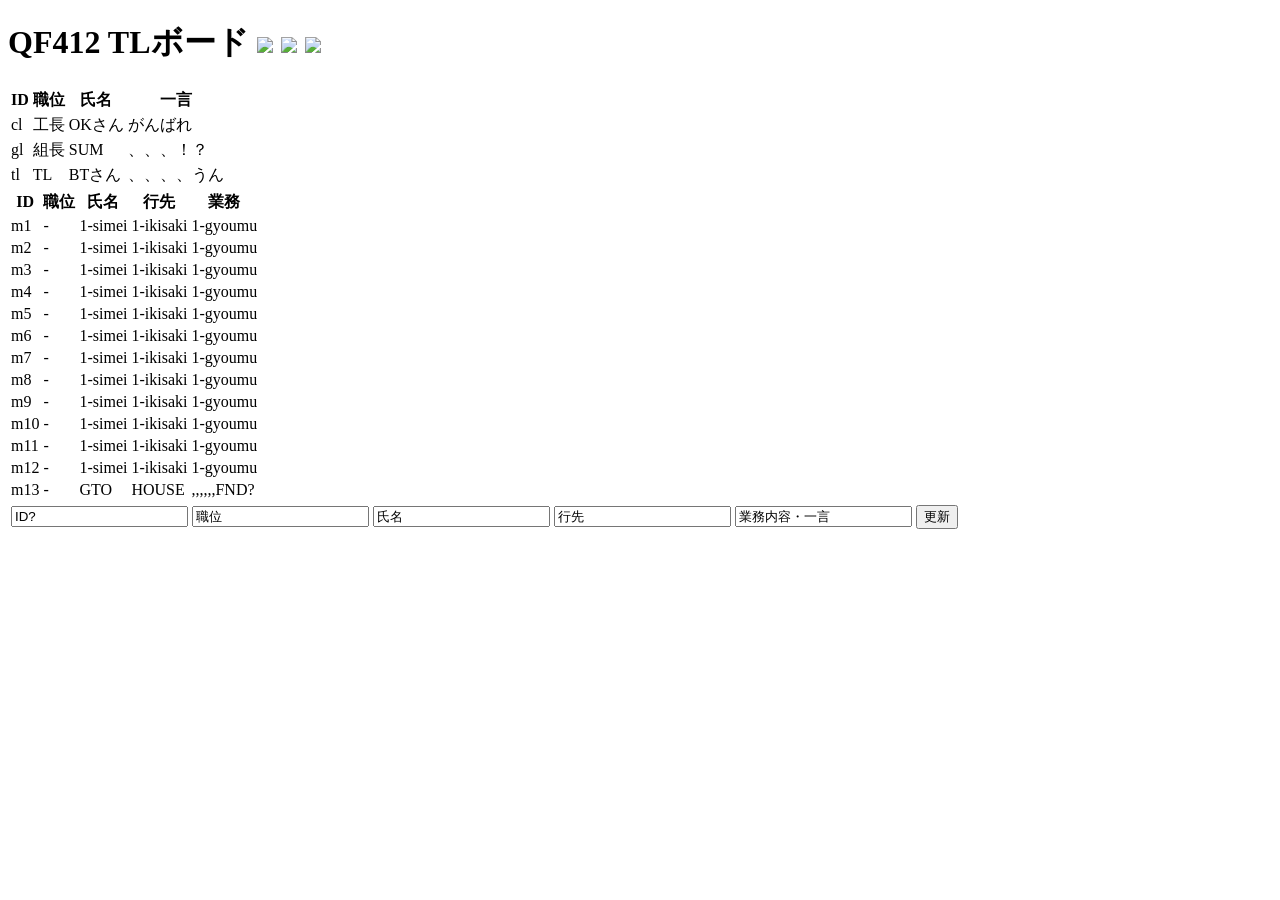
==== index.html @ 1492d685 "Create index.html" ====
<!DOCTYPE html>
<html lang="ja">

<head>
  <meta charset="utf-8">
  <meta name="viewport" content="width=device-width, initial-scale=1, shrink-to-fit=no">
  <meta name="theme-color" content="#000000">
  <link rel="stylesheet" href="index.css">
  <!-- <script src="script.js"></script> -->
  <!-- <script src="reflash.js"></script> -->
</head>

<body>
  <header>
    <h1><a id="midasi">QF412 TLボード</a>
        <!-- 3リンク記入 -->
        <a class="Link">
        <a href="https://ktrg15495.kitora.toyota.co.jp/SouiKufuTeian/main"><img width="50px" src="picture/job.png"></a>
        <a href="profile.html"><img width="50px" src="picture/personal.png"></a>
        <a href="https://tw.portal.toyota/"><img width="50px" src="picture/setting.png"></a>
        </a>
    </h1>

    <p>
      <!-- 通常は適当な画像だが、イベント時に画像を変化させたい -->
    </p>
  
  </header>
  <contents>
    <!-- メンバーの管理を記入したい -->
     <table id="hitokoto">
      <!-- マネージャーの一言 -->
      <thead>
        <tr>
          <th>ID</th>
          <th id="syokui1-0">職位</th>
          <th id="simei1-0">氏名</th>
          <th id="naiyou1-0">一言</th>
        </tr>
      </thead>
      <tr>
        <td>cl</td>
        <td class="syokui1" id="clSyokui">工長</td>
        <td class="simei1" id="clSimei">OKさん</td>
        <td class="naiyou1" id="clNaiyou">がんばれ</td>
      </tr>
      
      <tr>
        <td>gl</td>
        <td class="syokui1" id="glSyokui">組長</td>
        <td class="simei1" id="glSimei">SUM</td>
        <td class="naiyou1" id="glNaiyou">、、、！？</td>
      </tr>
      
      <tr>
        <td>tl</td>
        <td class="syokui1" id="tlSyokui">TL</td>
        <td class="simei1" id="tlSimei">BTさん</td>
        <td class="naiyou1" id="tlNaiyou">、、、、うん</td>
      </tr>
      

     </table>
     <table>
      <!-- 全員の状況 -->
       <thead id="joukyou">
        <tr>
        <th>ID</th>
        <th id="syokui2-0">職位</th>
        <th id="simei2-0">氏名</th>
        <th id="ikisaki2-0">行先</th>
        <th id="gyoumu2-0">業務</th>
        </tr>
       </thead>
       
       <tr>
        <td>m1</td>
        <td class="syokui2" id="syokui1">-</td>
        <td class="simei2" id="simei1">1-simei</td>
        <td class="ikisaki2" id="ikisaki1">1-ikisaki</td>
        <td class="gyoumu2" id="gyoumu1">1-gyoumu</td>
       </tr>
       
       <tr>
        <td>m2</td>
        <td class="t2syokui2" id="syokui2">-</td>
        <td class="t2simei2" id="simei2">1-simei</td>
        <td class="t2ikisaki2" id="ikisaki2">1-ikisaki</td>
        <td class="t2gyoumu2" id="gyoumu2">1-gyoumu</td>
       </tr>
       
       <tr>
        <td>m3</td>
        <td class="syokui2" id="syokui3">-</td>
        <td class="simei2" id="simei3">1-simei</td>
        <td class="ikisaki2" id="ikisaki3">1-ikisaki</td>
        <td class="gyoumu2" id="gyoumu3">1-gyoumu</td>
       </tr>
       
       <tr>
        <td>m4</td>
        <td class="t2syokui2" id="syokui4">-</td>
        <td class="t2simei2" id="simei4">1-simei</td>
        <td class="t2ikisaki2" id="ikisaki4">1-ikisaki</td>
        <td class="t2gyoumu2" id="gyoumu4">1-gyoumu</td>
       </tr>
       
       <tr>
        <td>m5</td>
        <td class="syokui2" id="syokui5">-</td>
        <td class="simei2" id="simei5">1-simei</td>
        <td class="ikisaki2" id="ikisaki5">1-ikisaki</td>
        <td class="gyoumu2" id="gyoumu5">1-gyoumu</td>
       </tr>
       
       <tr>
        <td>m6</td>
        <td class="t2syokui2" id="syokui6">-</td>
        <td class="t2simei2" id="simei6">1-simei</td>
        <td class="t2ikisaki2" id="ikisaki6">1-ikisaki</td>
        <td class="t2gyoumu2" id="gyoumu6">1-gyoumu</td>
       </tr>
       
       <tr>
        <td>m7</td>
        <td class="syokui2" id="syokui7">-</td>
        <td class="simei2" id="simei7">1-simei</td>
        <td class="ikisaki2" id="ikisaki7">1-ikisaki</td>
        <td class="gyoumu2" id="gyoumu7">1-gyoumu</td>
       </tr>
       
       <tr>
        <td>m8</td>
        <td class="t2syokui2" id="syokui8">-</td>
        <td class="t2simei2" id="simei8">1-simei</td>
        <td class="t2ikisaki2" id="ikisaki8">1-ikisaki</td>
        <td class="t2gyoumu2" id="gyoumu8">1-gyoumu</td>
       </tr>
       
       <tr>
        <td>m9</td>
        <td class="syokui2" id="syokui9">-</td>
        <td class="simei2" id="simei9">1-simei</td>
        <td class="ikisaki2" id="ikisaki9">1-ikisaki</td>
        <td class="gyoumu2" id="gyoumu9">1-gyoumu</td>
       </tr>
       
       <tr>
        <td>m10</td>
        <td class="t2syokui2" id="syokui10">-</td>
        <td class="t2simei2" id="simei10">1-simei</td>
        <td class="t2ikisaki2" id="ikisaki10">1-ikisaki</td>
        <td class="t2gyoumu2" id="gyoumu10">1-gyoumu</td>
       </tr>
       
       <tr>
        <td>m11</td>
        <td class="syokui2" id="syokui11">-</td>
        <td class="simei2" id="simei11">1-simei</td>
        <td class="ikisaki2" id="ikisaki11">1-ikisaki</td>
        <td class="gyoumu2" id="gyoumu11">1-gyoumu</td>
       </tr>
       
       <tr>
        <td>m12</td>
        <td class="t2syokui2" id="syokui12">-</td>
        <td class="t2simei2" id="simei12">1-simei</td>
        <td class="t2ikisaki2" id="ikisaki12">1-ikisaki</td>
        <td class="t2gyoumu2" id="gyoumu12">1-gyoumu</td>
       </tr>
       
       <tr>
        <td>m13</td>
        <td class="syokui2" id="syokui13">-</td>
        <td class="simei2" id="simei13">GTO</td>
        <td class="ikisaki2" id="ikisaki13">HOUSE</td>
        <td class="gyoumu2" id="gyoumu13">,,,,,,FND?</td>
       </tr>
       
     </table>
     <table id="inputField">
        <td class="headNumber"><input type="text" id="headNumber" value="ID?" ></td>
        <td class="syokui2"><input type="text"  id="inputSyokui" value="職位" ></td>
        <td class="simei2"><input type="text"  id="inputSimei" value="氏名" ></td>
        <td class="ikisaki2"><input type="text"  id="inputIkisaki" value="行先"></td>
        <td class="gyoumu2"><input type="text" id="inputGyoumu" value="業務内容・一言"></td>
        <td id="inputButton1"><input type="button" id="inputButton" value="更新"> </td>
     </table>
  </contents>
  <sidebar>
    <!-- 本日の天気を記入したい -->
  </sidebar>
<script src="script.js" defer></script>
</body>

</html>
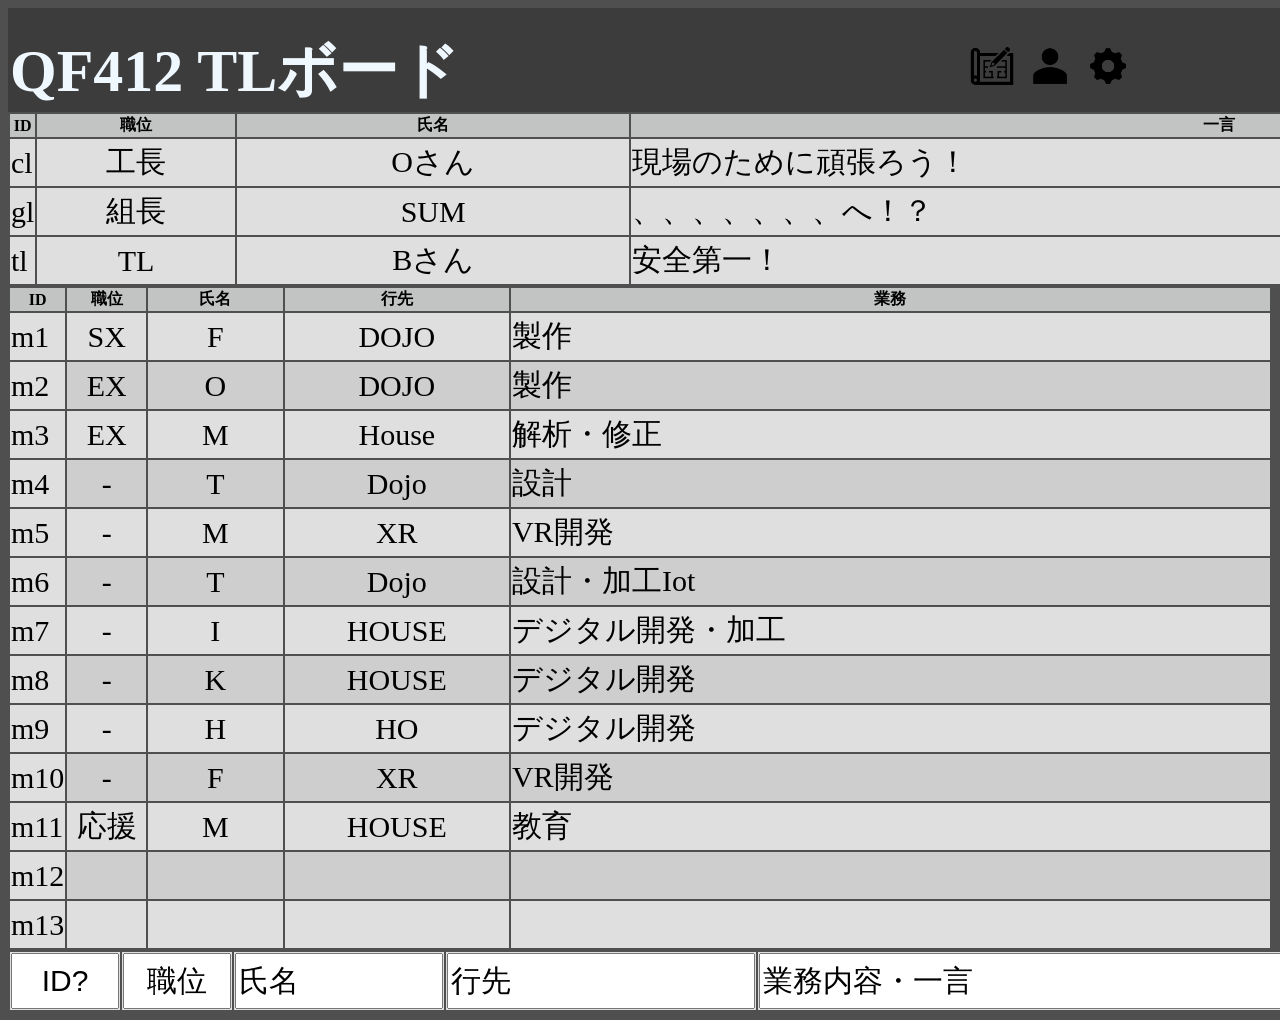
==== commit 2259420f: "Update index.html" ====
--- a/index.html
+++ b/index.html
@@ -15,9 +15,9 @@
     <h1><a id="midasi">QF412 TLボード</a>
         <!-- 3リンク記入 -->
         <a class="Link">
-        <a href="https://ktrg15495.kitora.toyota.co.jp/SouiKufuTeian/main"><img width="50px" src="picture/job.png"></a>
-        <a href="profile.html"><img width="50px" src="picture/personal.png"></a>
-        <a href="https://tw.portal.toyota/"><img width="50px" src="picture/setting.png"></a>
+        <a href="https://ktrg15495.kitora.toyota.co.jp/SouiKufuTeian/main"><img width="50px" src="job.png"></a>
+        <a href="profile.html"><img width="50px" src="personal.png"></a>
+        <a href="https://tw.portal.toyota/"><img width="50px" src="setting.png"></a>
         </a>
     </h1>
 
--- a/index.css
+++ b/index.css
@@ -0,0 +1,159 @@
+header{
+    background-color: rgba(0, 0, 0, 0.243);
+    width: 1800px;
+    height: 100px;
+    padding: 2px;
+    margin-block-start: 0%;
+}
+
+#midasi{
+    color: aliceblue;
+    width: auto;
+    height: 30px;
+    padding: 0%;
+    margin-block-start: 0%;
+    font-size: 60px;
+}
+
+.Link{
+    background-color: aquamarine;
+    margin-right: 0%;
+    margin-left: 500px;
+    
+}
+
+body{
+    background-color: rgb(79, 79, 79);
+    background-image: url("picture/square_penki-1.jpg")
+}
+#hitokoto{
+    color: rgb(0, 0, 0);
+    table-layout: auto;
+    width: 1800px;
+    border: 10px;
+    border-color: black;
+}
+#inputField{
+    color: rgb(70, 37, 255);
+    table-layout: auto;
+    width: 1800px;
+    border: 10px;
+    border-color: black;
+}
+#joukyou{
+    color: rgb(0, 0, 0);
+    table-layout: auto;
+    width: 1800px;
+    border: 10px;
+    border-color: black;
+}
+th{
+    background-color: rgb(193, 196, 194) ;
+
+}
+td{
+    background-color: rgb(223, 223, 223);
+    height: 45px;
+    font-size: 30px;
+}
+#syokui1-0{
+    width: 200px;
+}
+#simei1-0{
+    width: 400px;
+}
+#naiyou1-0{
+    width: 1200px;
+}
+
+.syokui1{
+    text-align: center;
+}
+.simei1{
+    text-align: center;
+}
+.naiyou1{
+    text-align: left;
+}
+#syokui2-0{
+    width: 100px;
+}
+#syokui2{
+    width: 100px;
+}
+#simei2{
+    width: 200px;
+}
+#ikisaki2{
+    width: 300px;
+}
+#gyoumu2{
+    width: 1200px;
+}
+.syokui2{
+    background-color: rgb(223, 223, 223);
+    text-align: center;
+}
+.simei2{
+    background-color: rgb(223, 223, 223);
+    text-align: center;
+}
+.ikisaki2{
+    background-color: rgb(223, 223, 223);
+    text-align: center;
+}
+.gyoumu2{
+    background-color: rgb(223, 223, 223);
+    text-align: left;
+}
+.t2syokui2{
+    background-color: rgb(206, 206, 206);
+    text-align: center;
+}
+.t2simei2{
+    background-color: rgb(206, 206, 206);
+    text-align: center;
+}
+.t2ikisaki2{
+    background-color: rgb(206, 206, 206);
+    text-align: center;
+}
+.t2gyoumu2{
+    background-color: rgb(206, 206, 206);
+    text-align: left;
+}
+#headNumber{
+    width: 100px;
+    height: 50px;
+    font-size: 30px;
+    text-align: center;
+}
+#inputSyokui{
+    width: 100px;
+    height: 50px;
+    font-size: 30px;
+    text-align: center;
+}
+#inputSimei{
+    width: 200px;
+    height: 50px;
+    font-size: 30px;
+    text-align: left;
+}
+#inputIkisaki{
+    width: 300px;
+    height: 50px;
+    font-size: 30px;
+    text-align: left;
+}
+#inputGyoumu{
+    width: 1000px;
+    height: 50px;
+    font-size: 30px;
+    text-align: left;
+}
+#inputButton1{
+    width: 50px;
+    height: 50px;
+    text-align: center;
+}
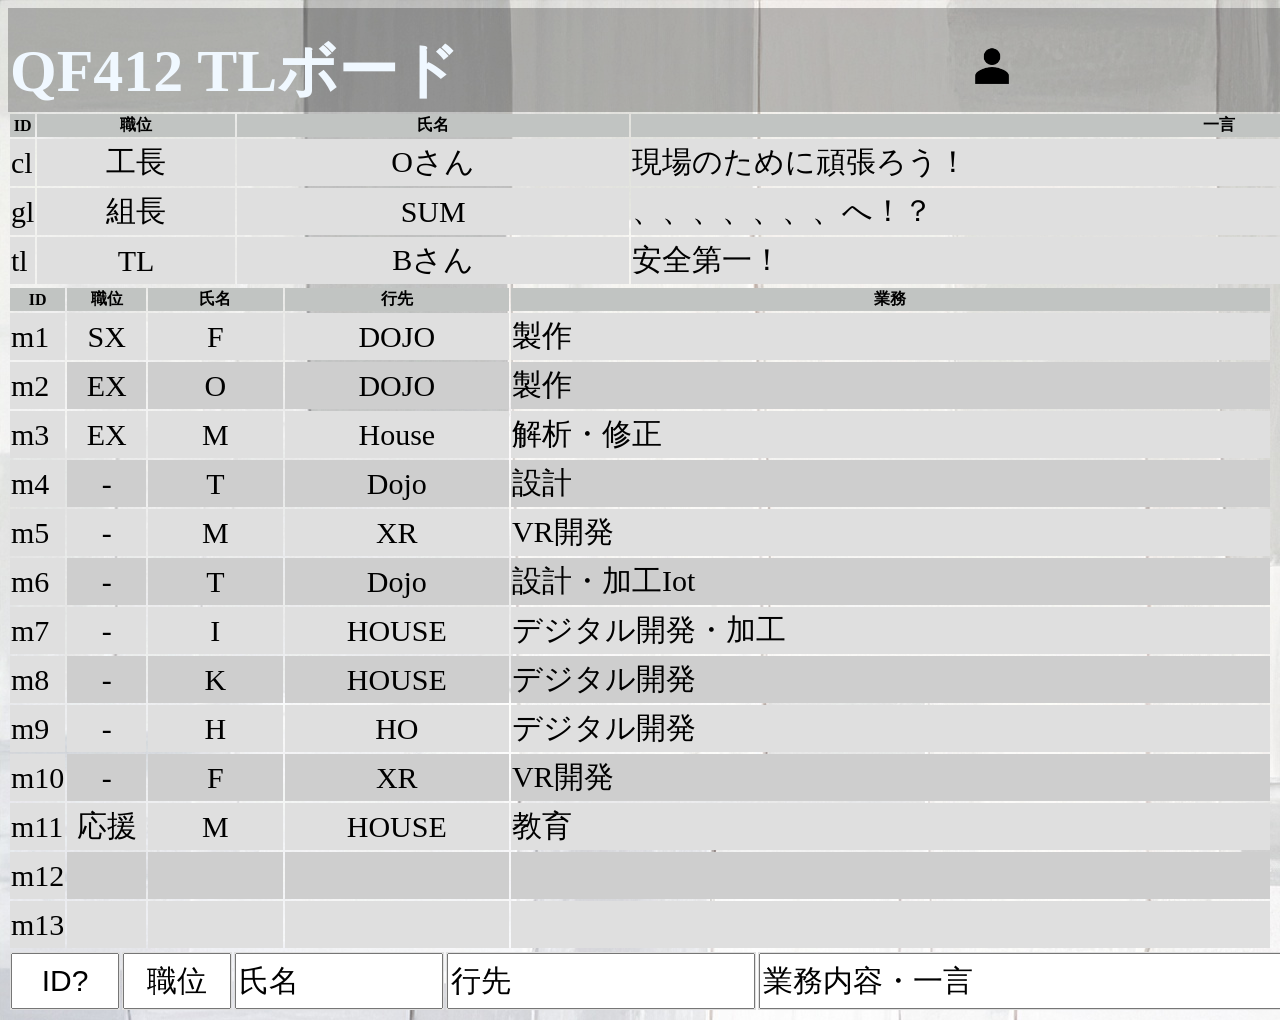
==== commit b59df9fb: "Update index.html" ====
--- a/index.html
+++ b/index.html
@@ -15,9 +15,9 @@
     <h1><a id="midasi">QF412 TLボード</a>
         <!-- 3リンク記入 -->
         <a class="Link">
-        <a href="https://ktrg15495.kitora.toyota.co.jp/SouiKufuTeian/main"><img width="50px" src="job.png"></a>
+        <!-- <a href="https://ktrg15495.kitora.toyota.co.jp/SouiKufuTeian/main"><img width="50px" src="job.png"></a> -->
         <a href="profile.html"><img width="50px" src="personal.png"></a>
-        <a href="https://tw.portal.toyota/"><img width="50px" src="setting.png"></a>
+        <!-- <a href="https://tw.portal.toyota/"><img width="50px" src="setting.png"></a> -->
         </a>
     </h1>
 
--- a/index.css
+++ b/index.css
@@ -24,7 +24,7 @@
 
 body{
     background-color: rgb(79, 79, 79);
-    background-image: url("picture/square_penki-1.jpg")
+    background-image: url("squarePenki1.jpg");
 }
 #hitokoto{
     color: rgb(0, 0, 0);
